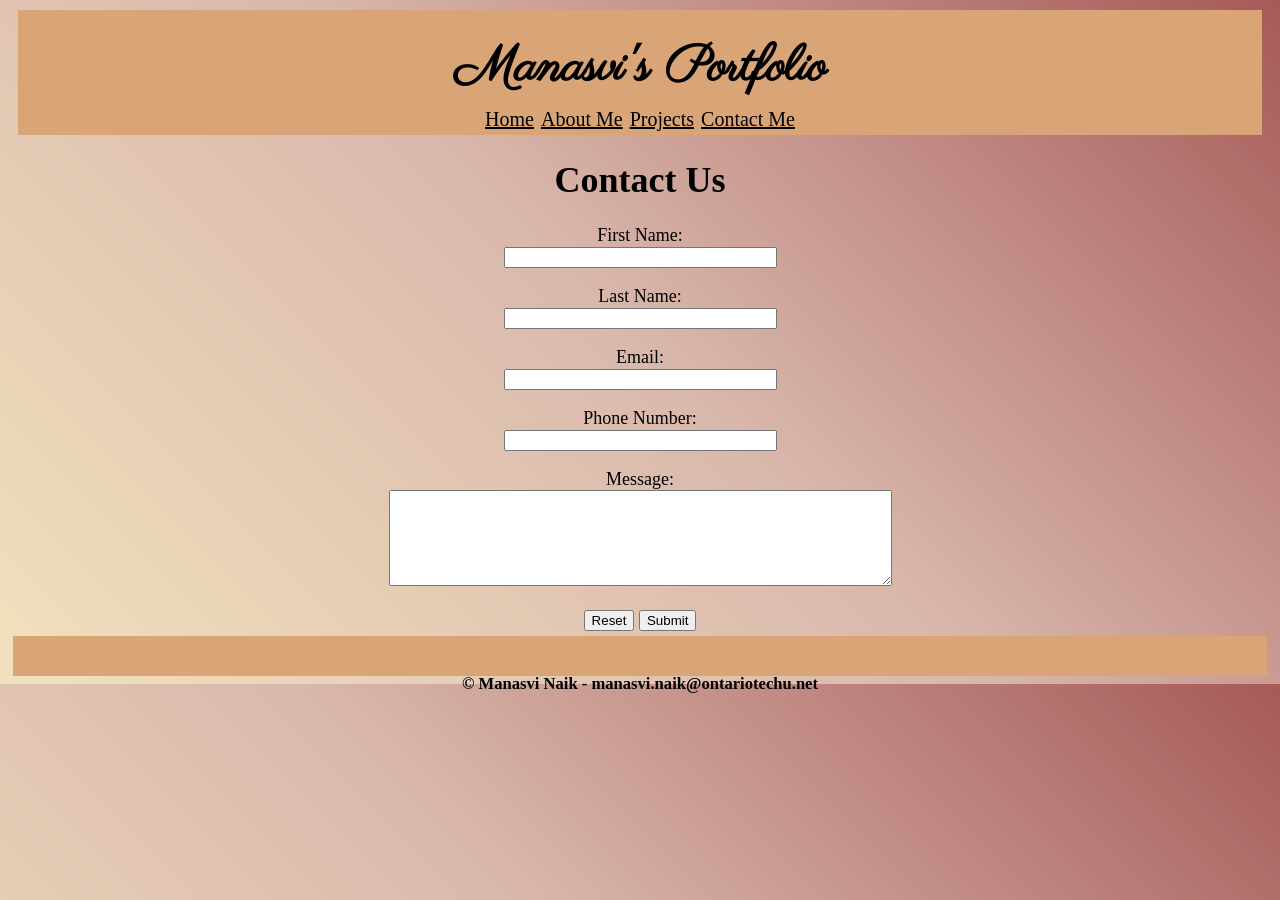
==== contact.html @ 82c0b589 "My Portfolio" ====
<!DOCTYPE html>
<html>
    <head>
    <meta charset="UTF-8">
    <meta name="viewport" content="width=device-width, initial-scale=1.0">
    <title>Homepage</title>
    <link rel="stylesheet" href="mobile.css" media="only screen and (max-width: 480px)">
    <link rel="stylesheet" href="tablet.css" media="screen and (min-width: 601px) and (max-width: 961px)">
    <link rel="stylesheet" href="laptop.css" media="screen and (min-width: 961px)">

    <link rel="preconnect" href="https://fonts.googleapis.com">
    <link rel="preconnect" href="https://fonts.gstatic.com" crossorigin>
    <link href="https://fonts.googleapis.com/css2?family=Ribeye&display=swap" rel="stylesheet">  
    <link href="https://fonts.googleapis.com/css2?family=Lobster+Two:ital,wght@0,400;0,700;1,400;1,700&family=Parisienne&family=Ribeye&display=swap" rel="stylesheet">
</head>

    <body class="contactpage">
         <header>
            <h1>Manasvi's Portfolio</h1>
            <nav>
               
                    <a href="homepage.html" class="active">Home</a>
                    <a href="blog.html">About Me</a>
                    <a href="projects.html">Projects</a>
                    <a href="contact.html">Contact Me</a>           
                
            </nav>
        </header>

            <form 
            action="mailto:manasvi.naik@ontariotechu.net"
            method="post" 
            enctype="text/plain" 
            name="contant_form">
            <h1>Contact Us</h1>
                <p>
                    <label for="first_name">First Name:</label><br>
                    <input type = "text" id="first_name" size="32" required>
                </p>
                <p>
                    <label for="last_name">Last Name:</label><br>
                    <input type = "text" id="last_name" size="32" required>
                </p>
                  <p>
                    <label for="email">Email:</label><br>
                    <input type = "email" id="email" size="32" required>
                </p>
                <!--Double Check this Section-->
                <p>
                    <label for="number">Phone Number:</label><br>
                    <input type = "tel" id="number" size="32">
                </p>
                  <p>
                    <label for="message">Message:</label><br>
                    <textarea name = "message" cols="60" rows="6"></textarea> 
                </p>
                <input type="reset" value="Reset">
                <input type="submit" value="Submit">
            </form>

    
           

    <div id="footer">
        <h5>© Manasvi Naik - manasvi.naik@ontariotechu.net</h5>
    </div>
    </body>
</html>
---- mobile.css ----
/* CSS */
@charset "UTF-8";
*{
    box-sizing: border-box;
}
/* General body font for the background */
body{
    background-color:#F2E9D8;
    font-family: Verdana, Geneva, Arial, sans-serif;
}
   
/* Header section that applies to all pages*/
header{
    background-color:#D9A577;
    color:black;
    margin: 10px;
    padding: 12px;
    height: 125px;
    text-align: center;
    line-height: 0.5;

/* Chosen Font for top header */
    font-family: "Parisienne", cursive;
    font-weight: 400;
    font-style: normal;
    font-size: 25px;
}

/* Line height to bring the two lines closer together */
nav{
    line-height: 0.5;
}

/* For text in navigation bar*/
header nav a{
color: black;
text-align: center;

font-size: 20px;
font-family: "Aleo", serif;
font-optical-sizing: auto;
font-weight:400;
font-style: normal;
}

/* For right column on homepage*/
#right-column
{
float: right;
width: 50%;
height: 500px;
background-color:#F2E9D8;

font-family: "Aleo", serif;
font-optical-sizing: auto;
font-weight:400;
font-style: normal;
font-size: 30px;
}

/* For right column h2 within homepage*/
#right-column h2{
    font-family: "Parisienne", cursive;
    font-weight: 400;
    font-style: normal;
    font-size: 70px;
    margin-bottom: 10px;}

/* For right column within about me section */
#right-column-aboutme{
float: right;
width: 40%;
height: 500px;

font-family: "Aleo", serif;
font-optical-sizing: auto;
font-weight:400;
font-size: 20px;
font-style: normal;
}

/*For left-column on homepage*/
#left-column{
float: left;
width: 50%;
background-color:#F2E9D8;
height:500px;
margin: 0px;
padding: 0px;
}

/*For image on homepage*/
figure img{
float: left;
width: 530px;
height: 450px;
margin-left: 15%;
}

/* To clear out all right and left columns before the footer */
.clear
{
clear: both;
}

/* Footer section that applies to all pages */
#footer
{
background-color: #D9A577;
height:40px;
margin: 5px;
padding: 10px;
text-align: center;

font-family: "Aleo", serif;
font-optical-sizing: auto;
font-weight:400;
font-size: 20px;

}

/*Box layout on projects page*/
.box{
background-color: #D9A577;
width: 60%;
height: 300px; 
float: left;

text-align: center;
font-family: "Aleo", serif;
font-optical-sizing: auto;
font-weight:400;
font-style: normal;
font-size: 20px;
border:5px solid hsl(28, 47%, 37%);
}

/* Used to add linear gradient to project page */
#projectpage{
min-height: 700px;
background:linear-gradient(to bottom, #F2E1BD 0%, #D9B8AC 50%, #A65A58 100%);
}

/* Used to add angled gradient to project page */
.contactpage{
min-height: 500px;
background:linear-gradient(45deg, #F2E1BD 0%, #D9B8AC 50%, #A65A58 100%);
text-align: center;

font-family: "Aleo", serif;
font-optical-sizing: auto;
font-size: 18px;
font-weight:400;
}
/* This is for the heading part of each box */
.box h3{
    padding-left: 15px;
    padding-right: 15px;
    padding-top: 40px;

}

/* This is for the text part of each box */
.box p{
    padding-left: 15px; 
    padding-right: 15px;

}

/* Box background in projects page changes colour when someone hovers over it */
.box:hover{
background-color:#F2E1BD;
border-color:#8C5C32;
}
---- tablet.css ----
/* CSS */
@charset "UTF-8";
*{
    box-sizing: border-box;
}
/* General body font for the background */
body{
    background-color:#F2E9D8;
    font-family: Verdana, Geneva, Arial, sans-serif;
}
   
/* Header section that applies to all pages*/
header{
    background-color:#D9A577;
    color:black;
    margin: 0;
    padding: 12px;
    height: auto;
    min-height: 130px;
    text-align: center;
    font-size: 22px;

/* Chosen Font for top header */
    font-family: "Parisienne", cursive;
    font-weight: 400;
    font-style: normal;
    font-size: 25px;
}

/* Line height to bring the two lines closer together */
nav{
    line-height: 0.5;
}

/* For text in navigation bar*/
header nav a{
color: black;
text-align: center;

font-size: 20px;
font-family: "Aleo", serif;
font-optical-sizing: auto;
font-weight:400;
font-style: normal;
}

/* For right column on homepage*/
#right-column-homepage
{
width: 50%;
height: auto;
background-color:#F2E9D8;
min-height: 400px;

font-family: "Aleo", serif;
font-optical-sizing: auto;
font-weight:400;
font-style: normal;
font-size: 22px;
}

/* For right column h2 within homepage*/
#right-column h2{
    font-family: "Parisienne", cursive;
    font-weight: 400;
    font-style: normal;
    font-size: 50px;
    margin-bottom: 10px;}

/* For right column within about me section */
#right-column-aboutme{
width: 100%;
height: auto;
min-height: 400px;

font-family: "Aleo", serif;
font-optical-sizing: auto;
font-weight:400;
font-size: 16px;
font-style: normal;
}

/*For left-column on homepage*/
#left-column{
float: left;
width: 50%;
background-color:#F2E9D8;
height:auto;
min-height: 400px;
margin: 0px;
padding: 0px;
}

/*For image on homepage*/
figure img{
float: left;
width: 100%;
max-width: 100%;
height: auto;
margin-left: 0%;
}

/* To clear out all right and left columns before the footer */
.clear
{
clear: both;
}

/* Footer section that applies to all pages */
#footer
{
background-color: #D9A577;
height:auto;
min-height: 40px;
margin: 5px;
padding: 10px;
text-align: center;

font-family: "Aleo", serif;
font-optical-sizing: auto;
font-weight:400;
font-size: 16px;
}



video{
width: 500px;
height: auto;
}

/*Box layout on projects page*/
.box{
background-color: #D9A577;
width: 47%;
height: 350px; 
float: left;
padding: 5px;


text-align: center;
font-family: "Aleo", serif;
font-optical-sizing: auto;
font-weight:400;
font-style: normal;
font-size: 16px;
border:5px solid hsl(28, 47%, 37%);
}

/* Used to add linear gradient to project page */
#projectpage{
min-height: 700px;
background:linear-gradient(to bottom, #F2E1BD 0%, #D9B8AC 50%, #A65A58 100%);
}

/* Used to add angled gradient to project page */
.contactpage{
min-height: 500px;
background:linear-gradient(45deg, #F2E1BD 0%, #D9B8AC 50%, #A65A58 100%);
text-align: center;

font-family: "Aleo", serif;
font-optical-sizing: auto;
font-size: 18px;
font-weight:400;
}
/* This is for the heading part of each box */
.box h3{
    padding-left: 15px;
    padding-right: 15px;
    padding-top: 40px;

}

/* This is for the text part of each box */
.box p{
    padding-left: 15px; 
    padding-right: 15px;

}

/* Box background in projects page changes colour when someone hovers over it */
.box:hover{
background-color:#F2E1BD;
border-color:#8C5C32;
}
---- laptop.css ----
/* CSS */
@charset "UTF-8";
*{
    box-sizing: border-box;
}
/* General body font for the background */
body{
    background-color:#F2E9D8;
    font-family: Verdana, Geneva, Arial, sans-serif;
}
   
/* Header section that applies to all pages*/
header{
    background-color:#D9A577;
    color:black;
    margin: 10px;
    padding: 12px;
    height: 125px;
    text-align: center;
    line-height: 0.5;

/* Chosen Font for top header */
    font-family: "Parisienne", cursive;
    font-weight: 400;
    font-style: normal;
    font-size: 25px;
}

/* Line height to bring the two lines closer together */
nav{
    line-height: 0.5;
}

/* For text in navigation bar*/
header nav a{
color: black;
text-align: center;

font-size: 20px;
font-family: "Aleo", serif;
font-optical-sizing: auto;
font-weight:400;
font-style: normal;
}

/* For right column on homepage*/
#right-column-homepage
{
float: right;
width: 50%;
height: 500px;
background-color:#F2E9D8;

font-family: "Aleo", serif;
font-optical-sizing: auto;
font-weight:400;
font-style: normal;
font-size: 30px;
}

/* For right column h2 within homepage*/
#right-column h2{
    font-family: "Parisienne", cursive;
    font-weight: 400;
    font-style: normal;
    font-size: 70px;
    margin-bottom: 10px;}

/* For right column within about me section */
#right-column-aboutme{
float: right;
width: 40%;
height: 500px;

font-family: "Aleo", serif;
font-optical-sizing: auto;
font-weight:400;
font-size: 20px;
font-style: normal;
}

/*For left-column on homepage*/
#left-column-homepage{
float: left;
width: 50%;
background-color:#F2E9D8;
height:500px;
margin: 0px;
padding: 0px;
}

/*For left-column on homepage*/
#left-column-aboutme{
float: left;
background-color:#F2E9D8;
height:500px;
margin: 0px;
padding: 0px;
}


video{
width: 500px;
height: auto;
}

/*For image on homepage*/
figure img{
float: left;
width: 530px;
height: 450px;
margin-left: 15%;
}

/* To clear out all right and left columns before the footer */
.clear
{
clear: both;
}

/* Footer section that applies to all pages */
#footer
{
background-color: #D9A577;
height:40px;
margin: 5px;
padding: 10px;
text-align: center;

font-family: "Aleo", serif;
font-optical-sizing: auto;
font-weight:400;
font-size: 20px;

}

/*Box layout on projects page*/
.box{
background-color: #D9A577;
width: 30%;
height: 300px; 
float: left;
margin: 15px;

text-align: center;
font-family: "Aleo", serif;
font-optical-sizing: auto;
font-weight:400;
font-style: normal;
font-size: 20px;
border:5px solid hsl(28, 47%, 37%);
}

/* Used to add linear gradient to project page */
#projectpage{
min-height: 700px;
background:linear-gradient(to bottom, #F2E1BD 0%, #D9B8AC 50%, #A65A58 100%);
}

/* Used to add angled gradient to project page */
.contactpage{
min-height: 500px;
background:linear-gradient(45deg, #F2E1BD 0%, #D9B8AC 50%, #A65A58 100%);
text-align: center;

font-family: "Aleo", serif;
font-optical-sizing: auto;
font-size: 18px;
font-weight:400;
}
/* This is for the heading part of each box */
.box h3{
    padding-left: 15px;
    padding-right: 15px;
    padding-top: 40px;

}

/* This is for the text part of each box */
.box p{
    padding-left: 15px; 
    padding-right: 15px;

}

/* Box background in projects page changes colour when someone hovers over it */
.box:hover{
background-color:#F2E1BD;
border-color:#8C5C32;
}
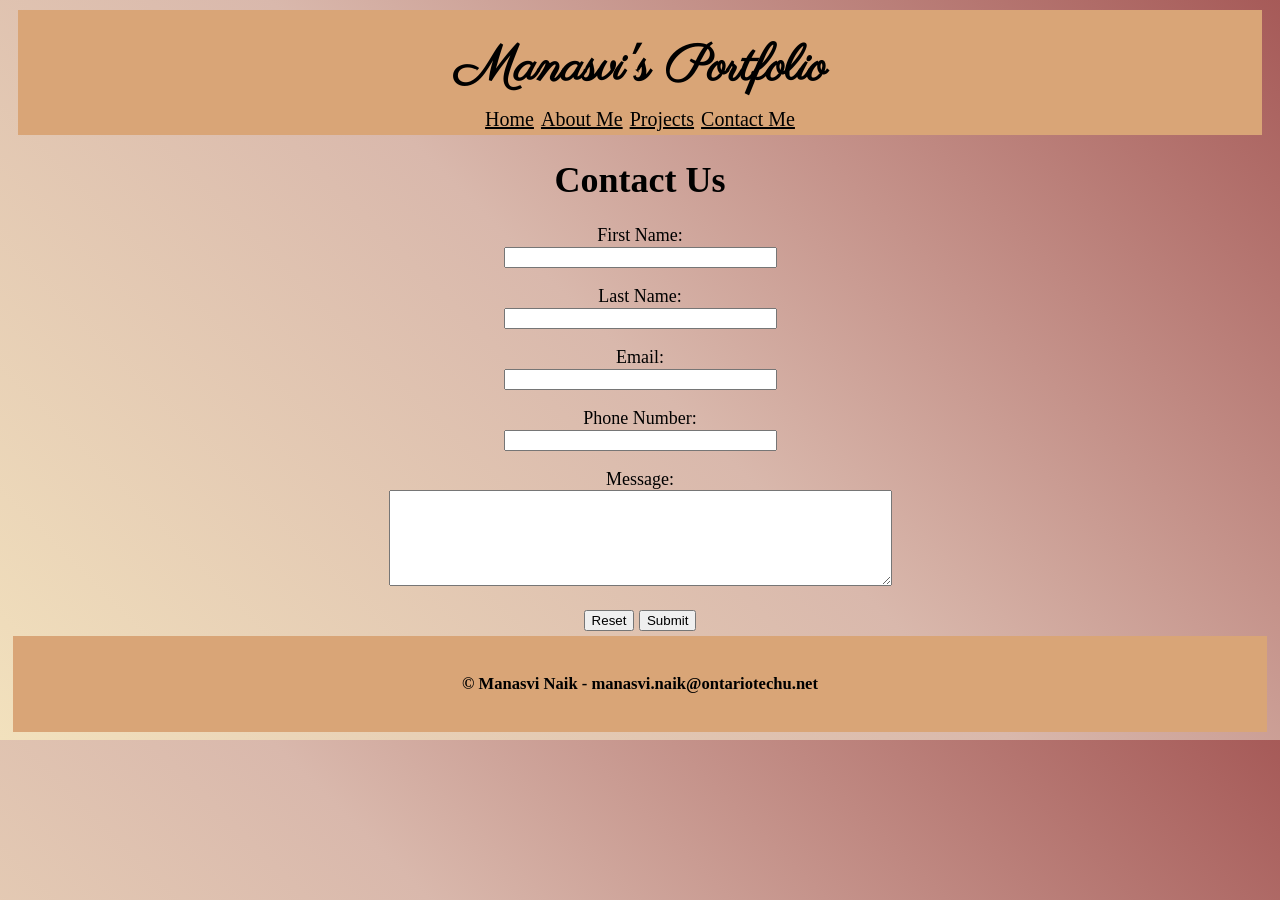
==== commit 8d03ae5c: "Third Commit" ====
--- a/contact.html
+++ b/contact.html
@@ -5,7 +5,7 @@
     <meta name="viewport" content="width=device-width, initial-scale=1.0">
     <title>Homepage</title>
     <link rel="stylesheet" href="mobile.css" media="only screen and (max-width: 480px)">
-    <link rel="stylesheet" href="tablet.css" media="screen and (min-width: 601px) and (max-width: 961px)">
+    <link rel="stylesheet" href="tablet.css" media="screen and (min-width: 481px) and (max-width: 960px)">
     <link rel="stylesheet" href="laptop.css" media="screen and (min-width: 961px)">
 
     <link rel="preconnect" href="https://fonts.googleapis.com">
--- a/mobile.css
+++ b/mobile.css
@@ -44,57 +44,63 @@
 }
 
 /* For right column on homepage*/
-#right-column
+#right-column-homepage
 {
-float: right;
-width: 50%;
-height: 500px;
+float: none;
+width: 100%;
+height: auto;
+min-height: 0;
 background-color:#F2E9D8;
+padding: 10px;
 
 font-family: "Aleo", serif;
 font-optical-sizing: auto;
 font-weight:400;
 font-style: normal;
-font-size: 30px;
+font-size: 22px;
 }
 
 /* For right column h2 within homepage*/
-#right-column h2{
+#right-column-homepage h2{
     font-family: "Parisienne", cursive;
     font-weight: 400;
     font-style: normal;
-    font-size: 70px;
+    font-size: 50px;
     margin-bottom: 10px;}
 
 /* For right column within about me section */
 #right-column-aboutme{
-float: right;
-width: 40%;
-height: 500px;
+float: none;
+    width: 100%;
+    height: auto;
+    min-height: 0;
+    margin: 0;
+    padding: 10px;
+    text-align: left;
 
-font-family: "Aleo", serif;
-font-optical-sizing: auto;
-font-weight:400;
-font-size: 20px;
-font-style: normal;
+    font-family: "Aleo", serif;
+    font-optical-sizing: auto;
+    font-weight: 400;
+    font-size: 16px;
+    font-style: normal;
 }
 
 /*For left-column on homepage*/
-#left-column{
-float: left;
-width: 50%;
+#left-column-homepage{
+float: none;
+width: 100%;
 background-color:#F2E9D8;
-height:500px;
+height:auto;
 margin: 0px;
-padding: 0px;
+padding: 10px;
 }
 
 /*For image on homepage*/
 figure img{
 float: left;
-width: 530px;
-height: 450px;
-margin-left: 15%;
+width: 100%;
+max-width: 100%;
+height: auto;
 }
 
 /* To clear out all right and left columns before the footer */
@@ -107,23 +113,24 @@
 #footer
 {
 background-color: #D9A577;
-height:40px;
+width: auto;
+height: auto;
+min-height: 40px;
 margin: 5px;
 padding: 10px;
 text-align: center;
-
 font-family: "Aleo", serif;
 font-optical-sizing: auto;
-font-weight:400;
-font-size: 20px;
-
+font-weight: 400;
+font-size: 16px;
+box-sizing: border-box;
 }
 
 /*Box layout on projects page*/
 .box{
 background-color: #D9A577;
 width: 60%;
-height: 300px; 
+height: 500px; 
 float: left;
 
 text-align: center;
@@ -137,7 +144,7 @@
 
 /* Used to add linear gradient to project page */
 #projectpage{
-min-height: 700px;
+min-height: 3000px;
 background:linear-gradient(to bottom, #F2E1BD 0%, #D9B8AC 50%, #A65A58 100%);
 }
 
--- a/tablet.css
+++ b/tablet.css
@@ -47,16 +47,15 @@
 /* For right column on homepage*/
 #right-column-homepage
 {
-width: 50%;
+float: none;
+width: 100%;
 height: auto;
-background-color:#F2E9D8;
-min-height: 400px;
+min-height: 0;
+padding: 15px;
+background-color: #F2E9D8;
+font-family: "Aleo", serif;
+font-size: 22px;
 
-font-family: "Aleo", serif;
-font-optical-sizing: auto;
-font-weight:400;
-font-style: normal;
-font-size: 22px;
 }
 
 /* For right column h2 within homepage*/
@@ -81,23 +80,30 @@
 }
 
 /*For left-column on homepage*/
-#left-column{
-float: left;
-width: 50%;
-background-color:#F2E9D8;
-height:auto;
-min-height: 400px;
-margin: 0px;
-padding: 0px;
+#left-column-homepage{
+float: none;
+width: 100%;
+height: auto;
+min-height: 0;
+margin: 0;
+padding: 0;
+background-color: #F2E9D8;
+}
+
+#left-column-homepage figure {
+margin: 0;
+padding: 0;
+width: 100%;
 }
 
 /*For image on homepage*/
 figure img{
-float: left;
+display: block;
+float: none;
 width: 100%;
 max-width: 100%;
 height: auto;
-margin-left: 0%;
+margin: 0;
 }
 
 /* To clear out all right and left columns before the footer */
@@ -149,7 +155,7 @@
 
 /* Used to add linear gradient to project page */
 #projectpage{
-min-height: 700px;
+min-height: 1200px;
 background:linear-gradient(to bottom, #F2E1BD 0%, #D9B8AC 50%, #A65A58 100%);
 }
 
--- a/laptop.css
+++ b/laptop.css
@@ -69,7 +69,7 @@
 /* For right column within about me section */
 #right-column-aboutme{
 float: right;
-width: 40%;
+width: 55%;
 height: 500px;
 
 font-family: "Aleo", serif;
@@ -100,7 +100,7 @@
 
 
 video{
-width: 500px;
+width: 600px;
 height: auto;
 }
 
@@ -121,16 +121,16 @@
 /* Footer section that applies to all pages */
 #footer
 {
-background-color: #D9A577;
-height:40px;
+ background-color: #D9A577;
+min-height: 40px;
+height: auto;
 margin: 5px;
 padding: 10px;
 text-align: center;
 
 font-family: "Aleo", serif;
-font-optical-sizing: auto;
-font-weight:400;
-font-size: 20px;
+    font-weight: 400;
+    font-size: 20px;
 
 }
 
@@ -147,7 +147,7 @@
 font-optical-sizing: auto;
 font-weight:400;
 font-style: normal;
-font-size: 20px;
+font-size: 17px;
 border:5px solid hsl(28, 47%, 37%);
 }
 
